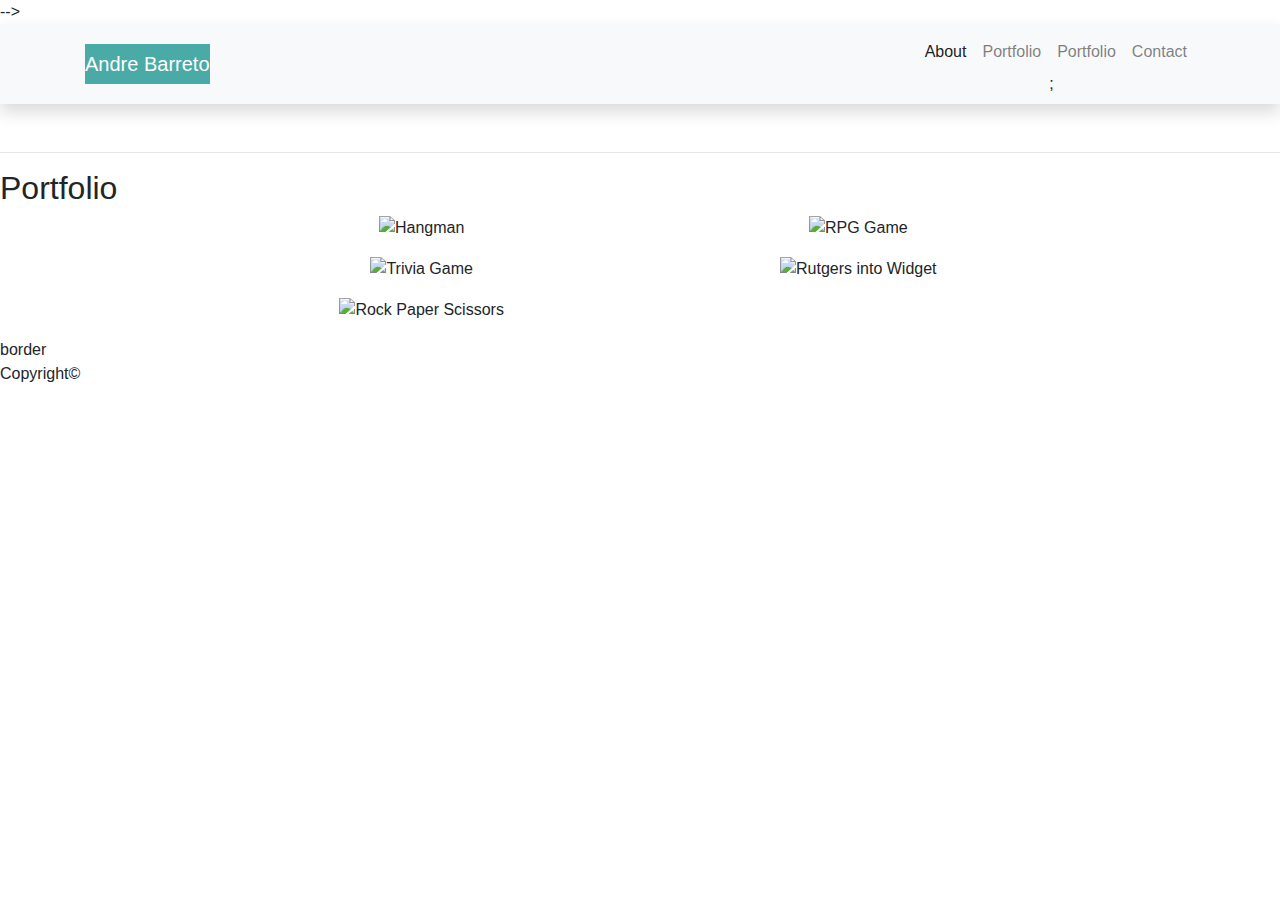
==== portfolio.html @ 82086329 "Add files via upload" ====
<!DOCTYPE html>
<html lang="en-us">

<head>
    <meta charset="UTF-8">
    <meta name="viewport" content="width=device-width, initial-scale=1.0">
    <meta http-equiv="X-UA-Compatible" content="ie=edge">
   <link rel="stylesheet" href="https://stackpath.bootstrapcdn.com/bootstrap/4.3.1/css/bootstrap.min.css" integrity="sha384-ggOyR0iXCbMQv3Xipma34MD+dH/1fQ784/j6cY/iJTQUOhcWr7x9JvoRxT2MZw1T" crossorigin="anonymous">-->
   <link rel="stylesheet" type="text/css" href="assets/css/style.css">
 
  <title>Portfolio Andre Barreto</title>
</head>

<body>

  <header>
  <nav class="navbar navbar-fixed-top navbar-expand-lg navbar-light bg-light static-top mb-5 shadow">
    <div class="container">
      <a class="navbar-brand" href="#">Andre Barreto</a>
      <style> .navbar-light .navbar-brand {
            color: white;
            background: #4aaaa5;
        }</style>
      <button class="navbar-toggler" type="button" data-toggle="collapse" data-target="#navbarResponsive" aria-controls="navbarResponsive" aria-expanded="false" aria-label="Toggle navigation">
            <span class="navbar-toggler-icon"></span>
          </button>
      <div class="collapse navbar-collapse" id="navbarResponsive">
        <ul class="navbar-nav ml-auto">
          <li class="nav-item active">
            <a class="nav-link" href="index.html">About</a> </li>
  
          <li class="nav-item">
            <a class="nav-link" href="portfolio.html">Portfolio</a>
            <span class="sr-only">(current)</span> <li class="nav-item">
            <a class="nav-link" href="portfolio.html">Portfolio</a>
            <span class="sr-only">(current)</span>;
          </li>
          </li>
          <li class="nav-item">
            <a class="nav-link" href="contact.html">Contact</a>
          </li>
        </ul>
      </div>
    </div>
  </nav>
  </header>
  <hr>
  <body>

      <div id="Portfolio">
        <h2> Portfolio</h2>
      </div>
     
        <div class="row">
            
                <div class="col-sm-2"> <p></p></div>
                  <div class="col-lg-4 hangman">
                  <p style="text-align:center;"><img class="img-responsive" src="https://image.shutterstock.com/image-photo/alone-tree-autumn-park-260nw-111192200.jpg" alt="Hangman"></p> 
                  </div>
                  <div class="col-lg-4 RPGgame">
                  <p style="text-align:center;"><img class="img-responsive" src="https://image.shutterstock.com/image-photo/beautiful-landscape-high-rocks-illuminated-600w-753916168.jpg" alt="RPG Game "> </p>
                  </div>
                <div class="col-sm-2">  <p></p></div> 
            </div>
        </div>
        <div class="row">
            <div class="col-sm-2"> <p></p></div>
            <div class="col-lg-4">
                    <p style="text-align:center;"><img class="img-responsive" src="https://image.shutterstock.com/image-photo/multiethnic-startup-business-team-discussing-600w-1321965275.jpg" alt="Trivia Game"> </p>
            </div>
            <div class="col-lg-4 Rutgers">
                    <p style="text-align:center;"><img class="img-responsive" src="https://image.shutterstock.com/image-photo/empty-office-600w-536217358.jpg" alt="Rutgers into Widget"> </p>
            </div>
        </div>

        </div>
        <div class="row">
            
                <div class="col-sm-2"> <p></p></div>
                  <div class="col-lg-4">
                        <p style="text-align:center;"><img class="img-responsive" src="https://image.shutterstock.com/image-photo/attentive-schoolgirl-using-digital-tablet-600w-630358988.jpg" alt="Rock Paper Scissors"> </p>  
                </div>
              </div>
        </div>
               

   
    </section>

    <footer>
        <div class="footer_border">border</div>
        <div class="copyright">Copyright&copy;</div>
    </footer>
</body>
</html>
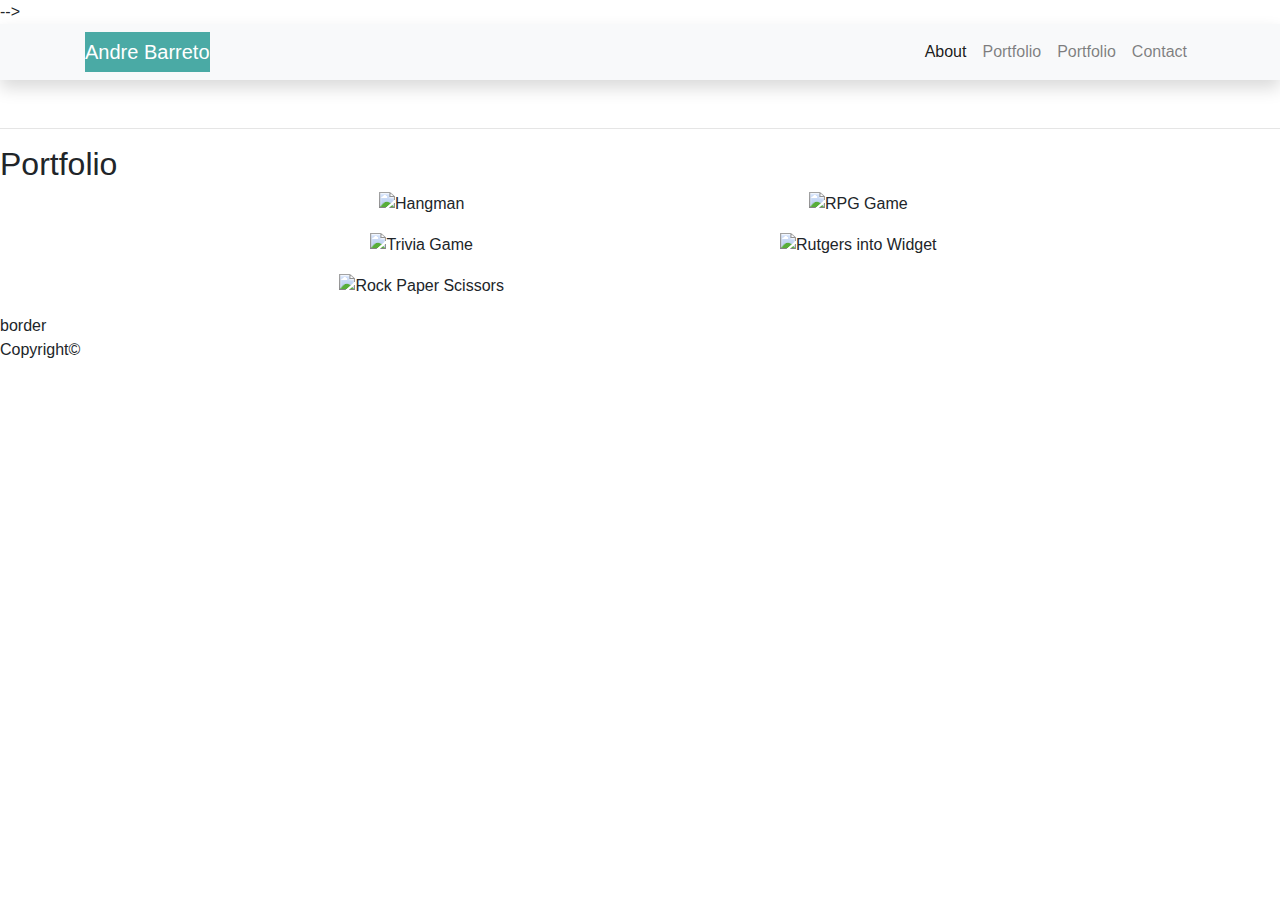
==== commit d76de264: "Add files via upload" ====
--- a/portfolio.html
+++ b/portfolio.html
@@ -33,7 +33,7 @@
             <a class="nav-link" href="portfolio.html">Portfolio</a>
             <span class="sr-only">(current)</span> <li class="nav-item">
             <a class="nav-link" href="portfolio.html">Portfolio</a>
-            <span class="sr-only">(current)</span>;
+            <span class="sr-only">(current)</span>
           </li>
           </li>
           <li class="nav-item">
